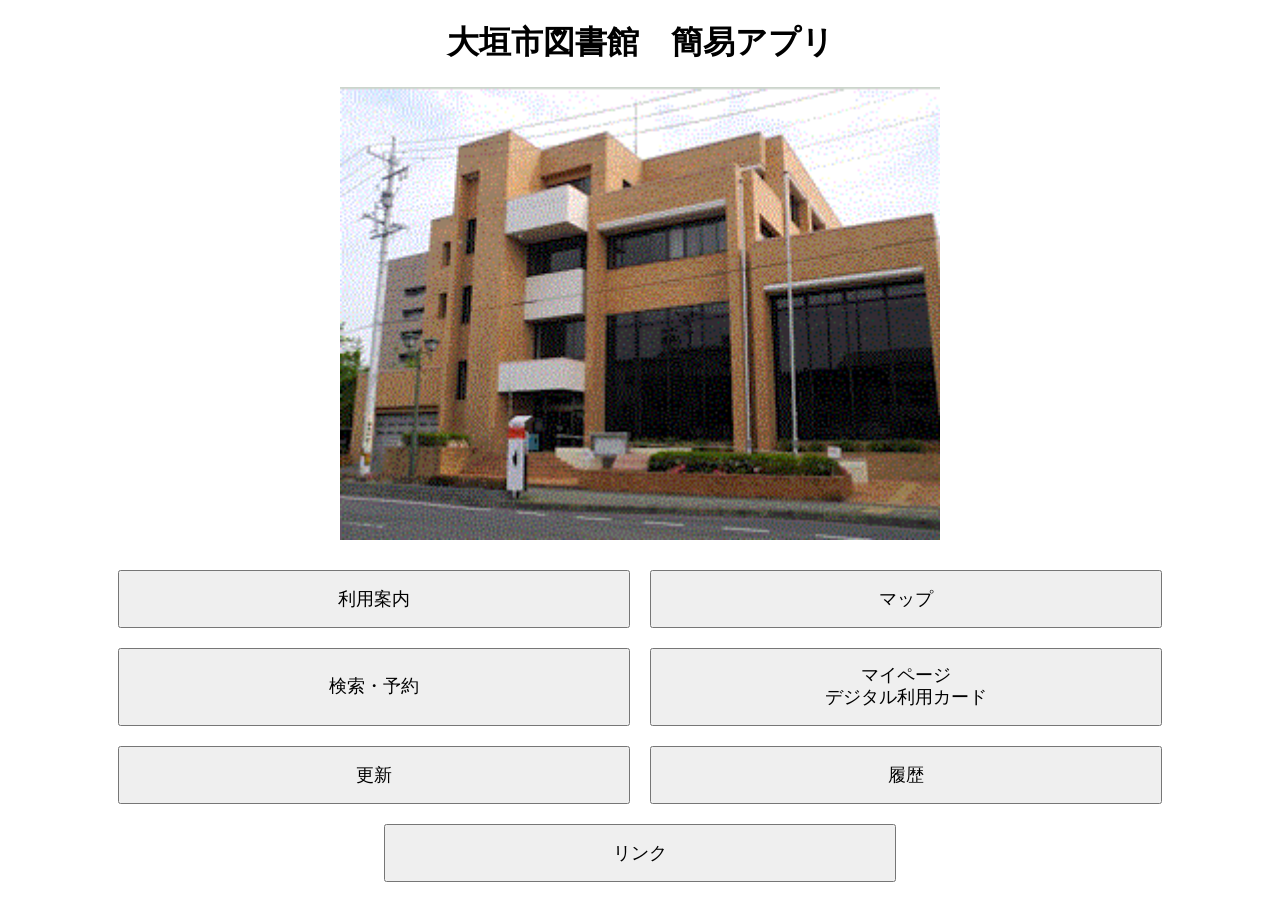
==== index.html @ 38d987ef "Add files via upload" ====
<!DOCTYPE html>
<html lang="ja">
<head>
  <meta charset="UTF-8">
  <title>トップページ</title>
  <meta name="viewport" content="width=device-width, initial-scale=1.0">
  <link rel="stylesheet" href="css/style.css">
</head>

<body>

  <h1>大垣市図書館　簡易アプリ</h1>

  <!-- 上部の画像 -->
  <img src="top.png" alt="トップ画像" style="width:100%; max-width:600px; display:block; margin:auto;">

  <!-- メニュー部分 -->
 
  <div style="text-align:center; margin-top:20px;">

  <div style="display:flex; flex-wrap:wrap; justify-content:center;">

    <button onclick="location.href='guide.html'"
            style="width:40%; padding:15px; margin:10px; font-size:18px;">
      利用案内
    </button>

    <button onclick="location.href='map.html'"
            style="width:40%; padding:15px; margin:10px; font-size:18px;">
      マップ
    </button>

    <button onclick="location.href='yoyaku.html'"
        style="width:40%; padding:15px; margin:10px; font-size:18px; line-height:1.2;">
      検索・予約
    </button>

    <button onclick="location.href='https://www.ocpl.ogaki.gifu.jp/opw/OPW/OPWUSERCONF.CSP'"
            style="width:40%; padding:15px; margin:10px; font-size:18px; line-height:1.2;">
      マイページ<br>デジタル利用カード
    </button>

    <button onclick="location.href='kousin.html'"
            style="width:40%; padding:15px; margin:10px; font-size:18px;">
      更新
    </button>

    <button onclick="location.href='rireki.html'"
            style="width:40%; padding:15px; margin:10px; font-size:18px;">
      履歴
    </button>

    <button onclick="location.href='Link.html'"
            style="width:40%; padding:15px; margin:10px; font-size:18px;">
      リンク
    </button>


  </div>

</div>
---- css/style.css ----
/* 画面全体の設定 */
body {
    margin: 0;
    padding: 0;
    background-color: #ffffff;
    font-family: sans-serif;
    text-align: center;
}

/* 地図を中央に配置するエリア */
#map-container {
    position: relative;
    width: 100%;
    max-width: 900px;   /* iPadで見やすいサイズ */
    margin: 0 auto;
}

/* 地図画像 */
#map {
    width: 100%;
    height: auto;
    display: block;
}

/* ハイライト画像（地図の上に重ねる） */
#highlight {
    position: absolute;
    top: 0;
    left: 0;
    width: 100%;
    height: auto;
    pointer-events: none;   /* クリックを地図に通す */
}

/* 非表示用クラス */
.hidden {
    display: none;
}

/* ボタンエリア */
#buttons {
    margin-top: 20px;
}

/* ボタンの見た目 */
#buttons button {
    padding: 10px 15px;
    margin: 5px;
    font-size: 16px;
    border-radius: 6px;
    border: 1px solid #888;
    background-color: #f0f0f0;
    cursor: pointer;
}

/* ボタンを押したときの反応 */
#buttons button:active {
    background-color: #d0d0d0;
}
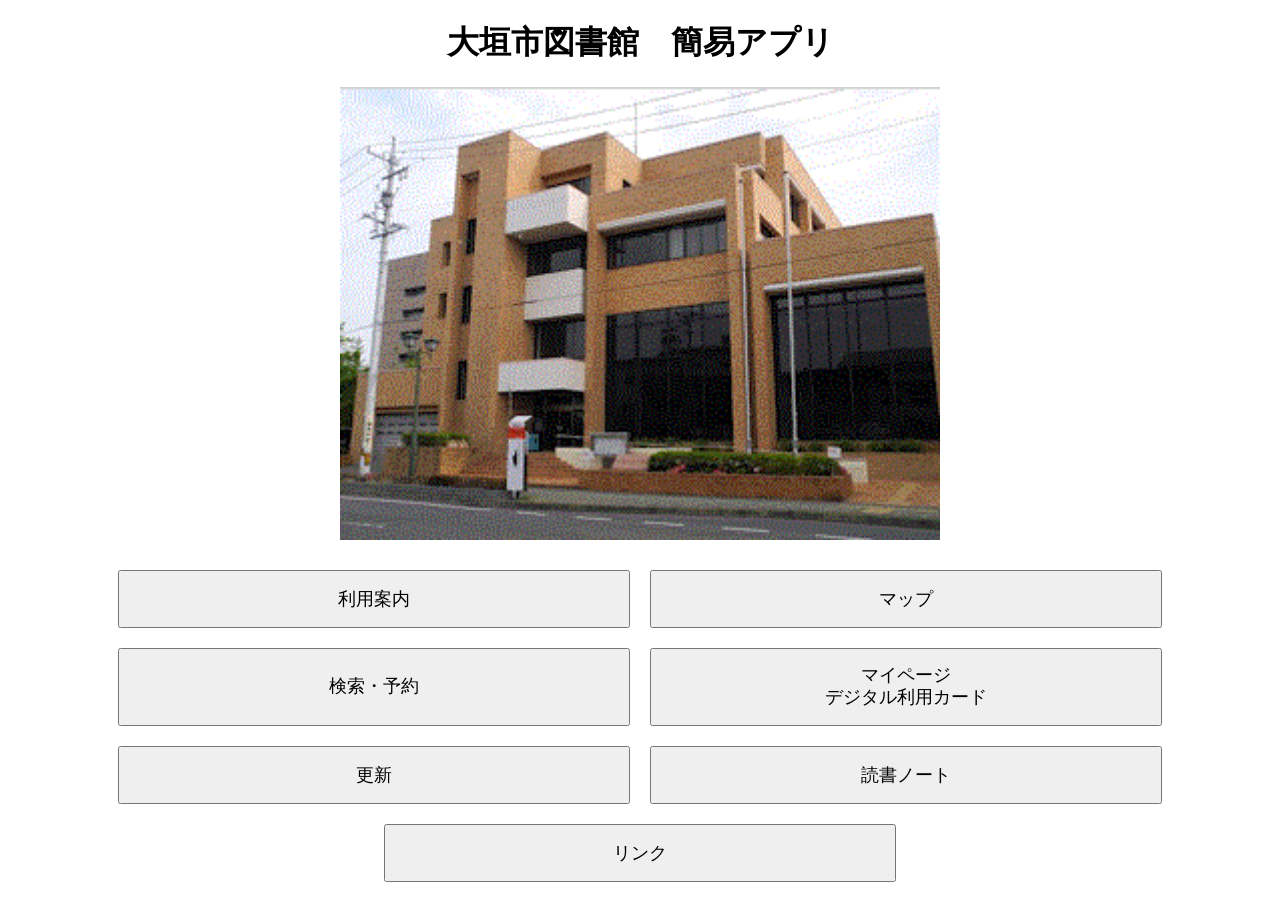
==== commit 322c90ed: "Add files via upload" ====
--- a/index.html
+++ b/index.html
@@ -47,7 +47,7 @@
 
     <button onclick="location.href='rireki.html'"
             style="width:40%; padding:15px; margin:10px; font-size:18px;">
-      履歴
+      読書ノート
     </button>
 
     <button onclick="location.href='Link.html'"
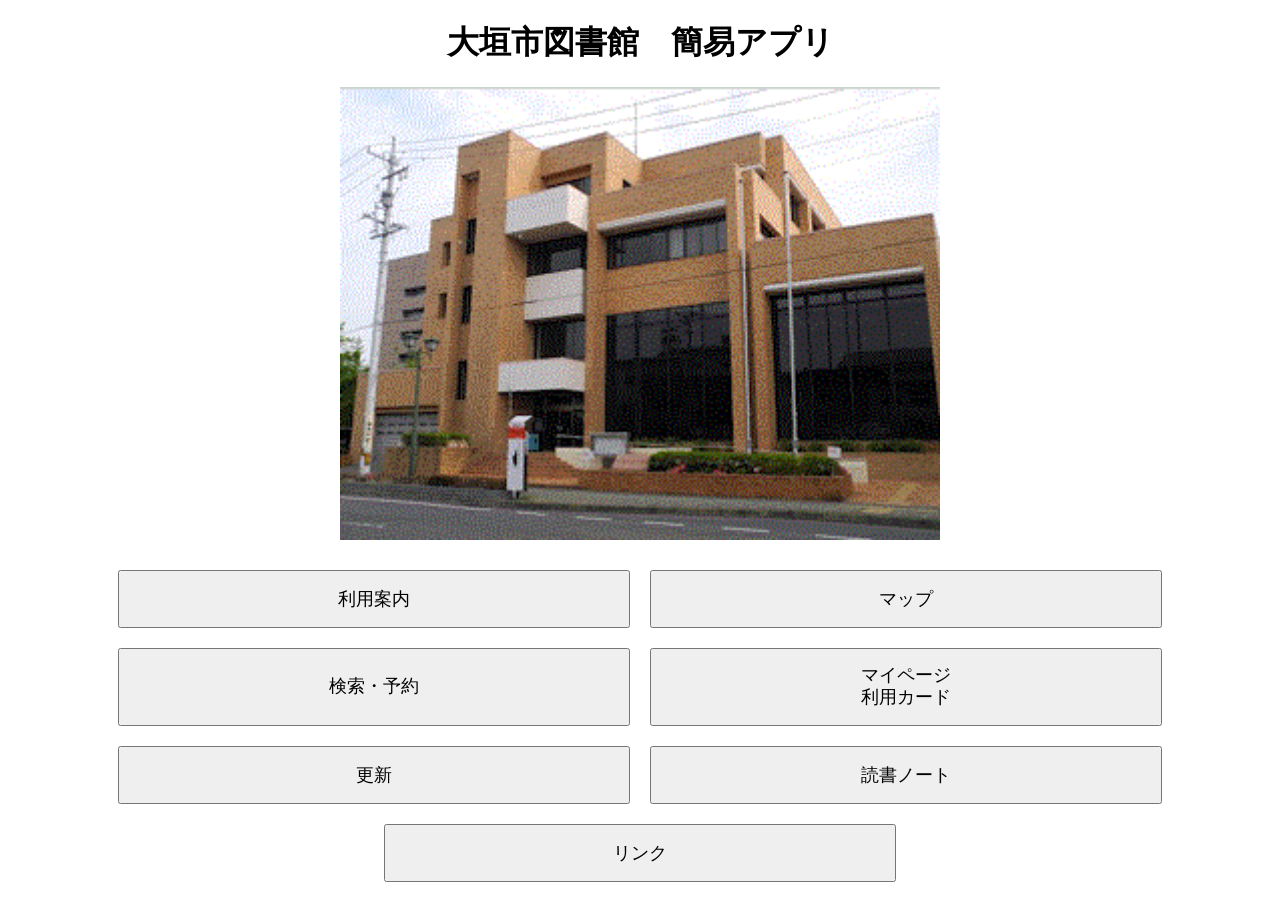
==== commit 80c9d648: "Add files via upload" ====
--- a/index.html
+++ b/index.html
@@ -37,7 +37,7 @@
 
     <button onclick="location.href='https://www.ocpl.ogaki.gifu.jp/opw/OPW/OPWUSERCONF.CSP'"
             style="width:40%; padding:15px; margin:10px; font-size:18px; line-height:1.2;">
-      マイページ<br>デジタル利用カード
+      マイページ<br>利用カード
     </button>
 
     <button onclick="location.href='kousin.html'"
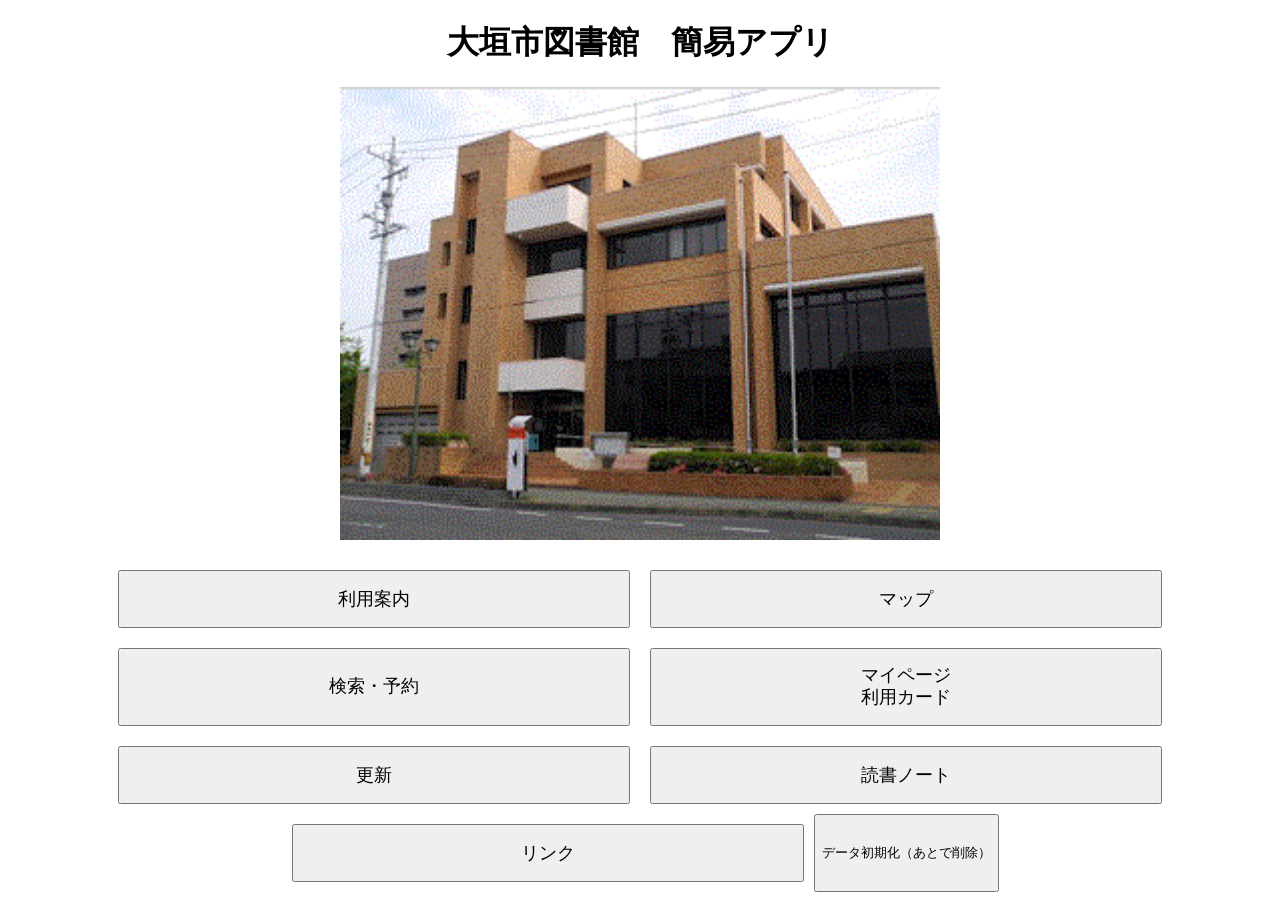
==== commit 858b648f: "Add files via upload" ====
--- a/index.html
+++ b/index.html
@@ -5,6 +5,8 @@
   <title>トップページ</title>
   <meta name="viewport" content="width=device-width, initial-scale=1.0">
   <link rel="stylesheet" href="css/style.css">
+  <link rel="manifest" href="manifest.json">
+  <link rel="apple-touch-icon" href="icon-192.png">
 </head>
 
 <body>
@@ -55,6 +57,11 @@
       リンク
     </button>
 
+<button onclick="localStorage.removeItem('books'); alert('削除しました');">
+  データ初期化（あとで削除）
+</button>
+
+
 
   </div>
 
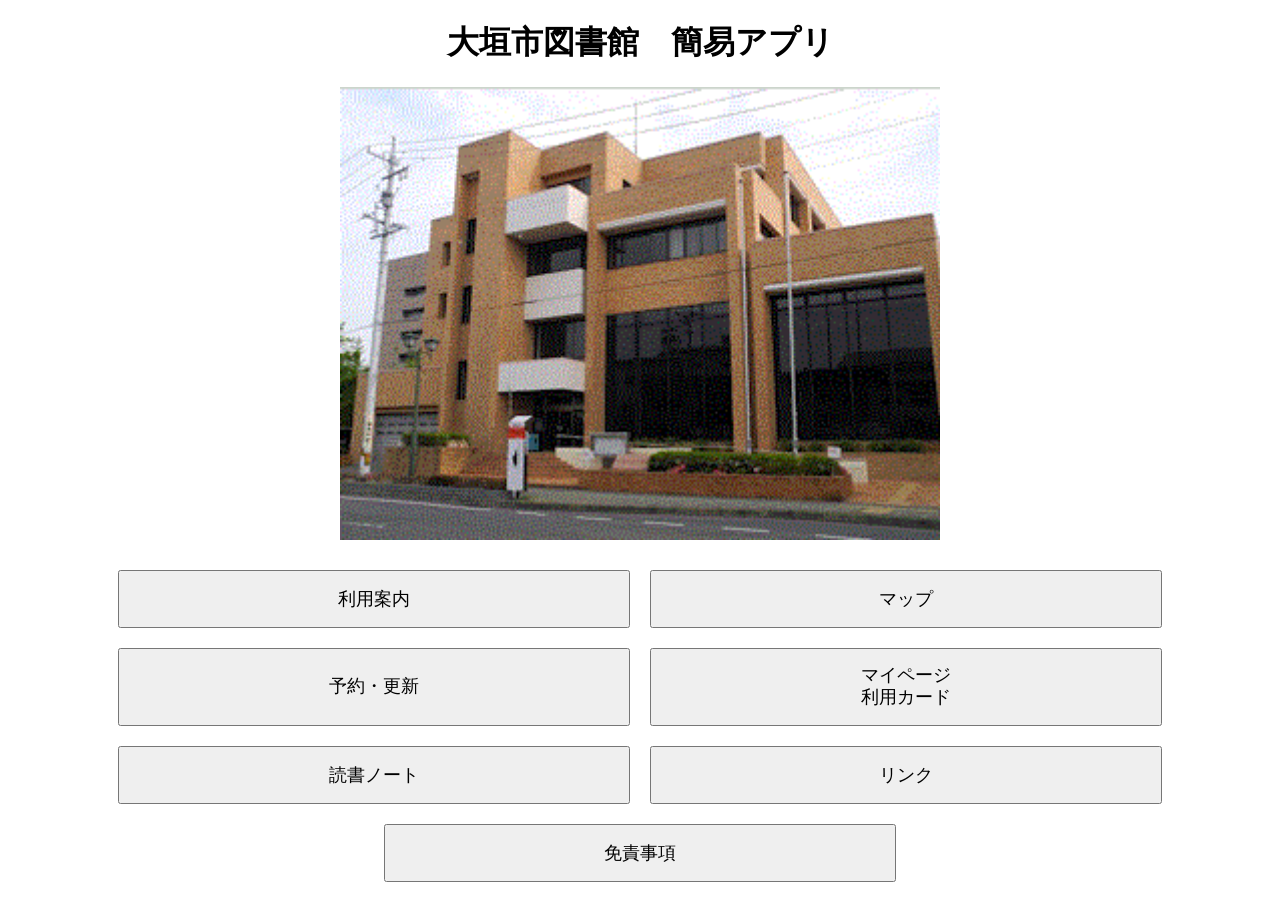
==== commit 2c3850bb: "Add files via upload" ====
--- a/index.html
+++ b/index.html
@@ -34,17 +34,12 @@
 
     <button onclick="location.href='yoyaku.html'"
         style="width:40%; padding:15px; margin:10px; font-size:18px; line-height:1.2;">
-      検索・予約
+      予約・更新
     </button>
 
     <button onclick="location.href='https://www.ocpl.ogaki.gifu.jp/opw/OPW/OPWUSERCONF.CSP'"
             style="width:40%; padding:15px; margin:10px; font-size:18px; line-height:1.2;">
       マイページ<br>利用カード
-    </button>
-
-    <button onclick="location.href='kousin.html'"
-            style="width:40%; padding:15px; margin:10px; font-size:18px;">
-      更新
     </button>
 
     <button onclick="location.href='rireki.html'"
@@ -57,10 +52,10 @@
       リンク
     </button>
 
-<button onclick="localStorage.removeItem('books'); alert('削除しました');">
-  データ初期化（あとで削除）
-</button>
-
+    <button onclick="location.href='mennseki.html'"
+            style="width:40%; padding:15px; margin:10px; font-size:18px;">
+      免責事項
+    </button>
 
 
   </div>
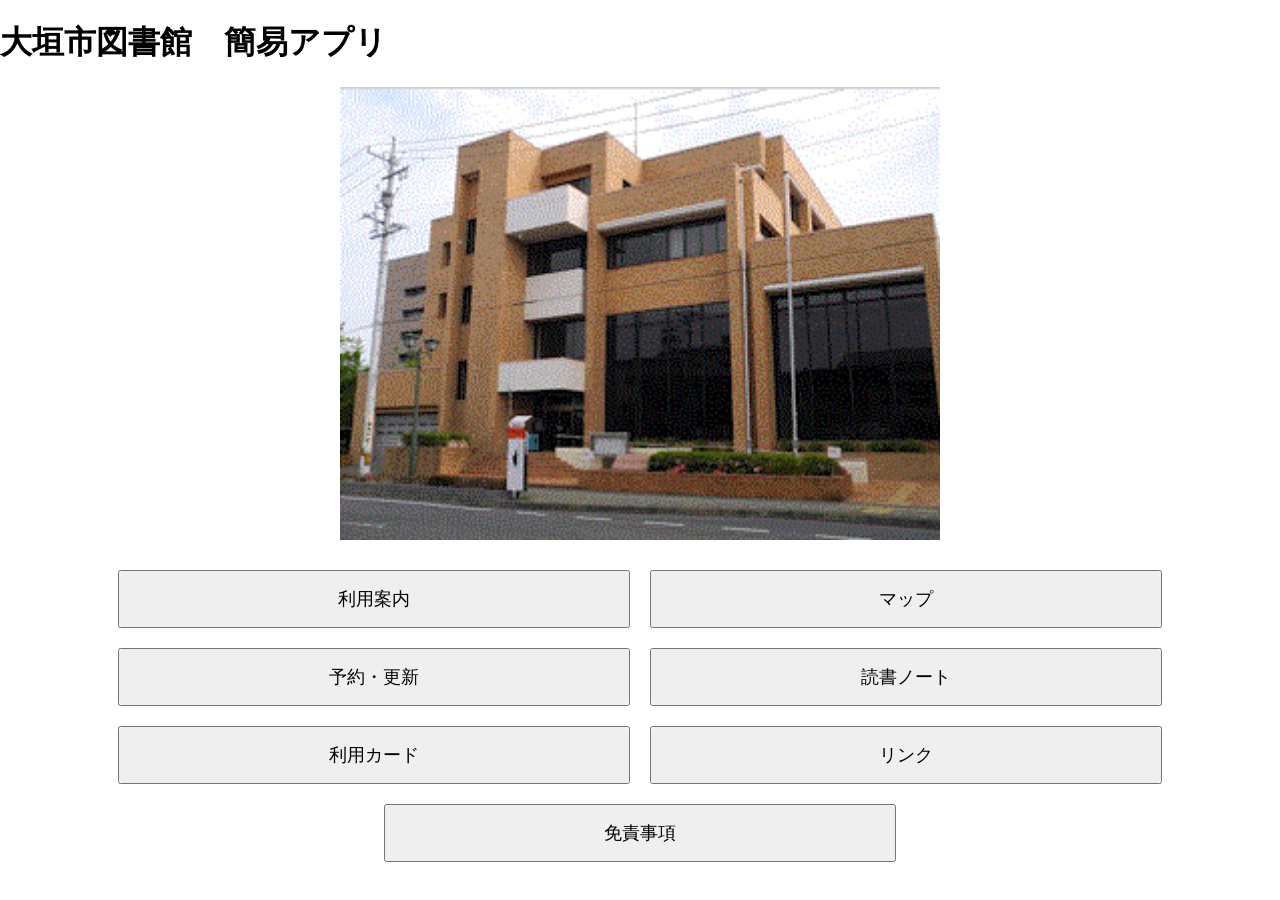
==== commit 82df1bc5: "Add files via upload" ====
--- a/index.html
+++ b/index.html
@@ -37,14 +37,14 @@
       予約・更新
     </button>
 
-    <button onclick="location.href='https://www.ocpl.ogaki.gifu.jp/opw/OPW/OPWUSERCONF.CSP'"
-            style="width:40%; padding:15px; margin:10px; font-size:18px; line-height:1.2;">
-      マイページ<br>利用カード
-    </button>
-
     <button onclick="location.href='rireki.html'"
             style="width:40%; padding:15px; margin:10px; font-size:18px;">
       読書ノート
+    </button>
+
+    <button onclick="location.href='https://www.ocpl.ogaki.gifu.jp/opw/OPW/OPWUSERCONF.CSP'"
+            style="width:40%; padding:15px; margin:10px; font-size:18px; line-height:1.2;">
+      利用カード
     </button>
 
     <button onclick="location.href='Link.html'"
--- a/css/style.css
+++ b/css/style.css
@@ -4,8 +4,9 @@
     padding: 0;
     background-color: #ffffff;
     font-family: sans-serif;
-    text-align: center;
+    text-align: left;   /* ← 左揃え */
 }
+
 
 /* 地図を中央に配置するエリア */
 #map-container {
@@ -57,3 +58,9 @@
 #buttons button:active {
     background-color: #d0d0d0;
 }
+
+#buttons button.active {
+  background-color: #4da3ff;
+  color: white;
+  border-color: #1e7fe5;
+}
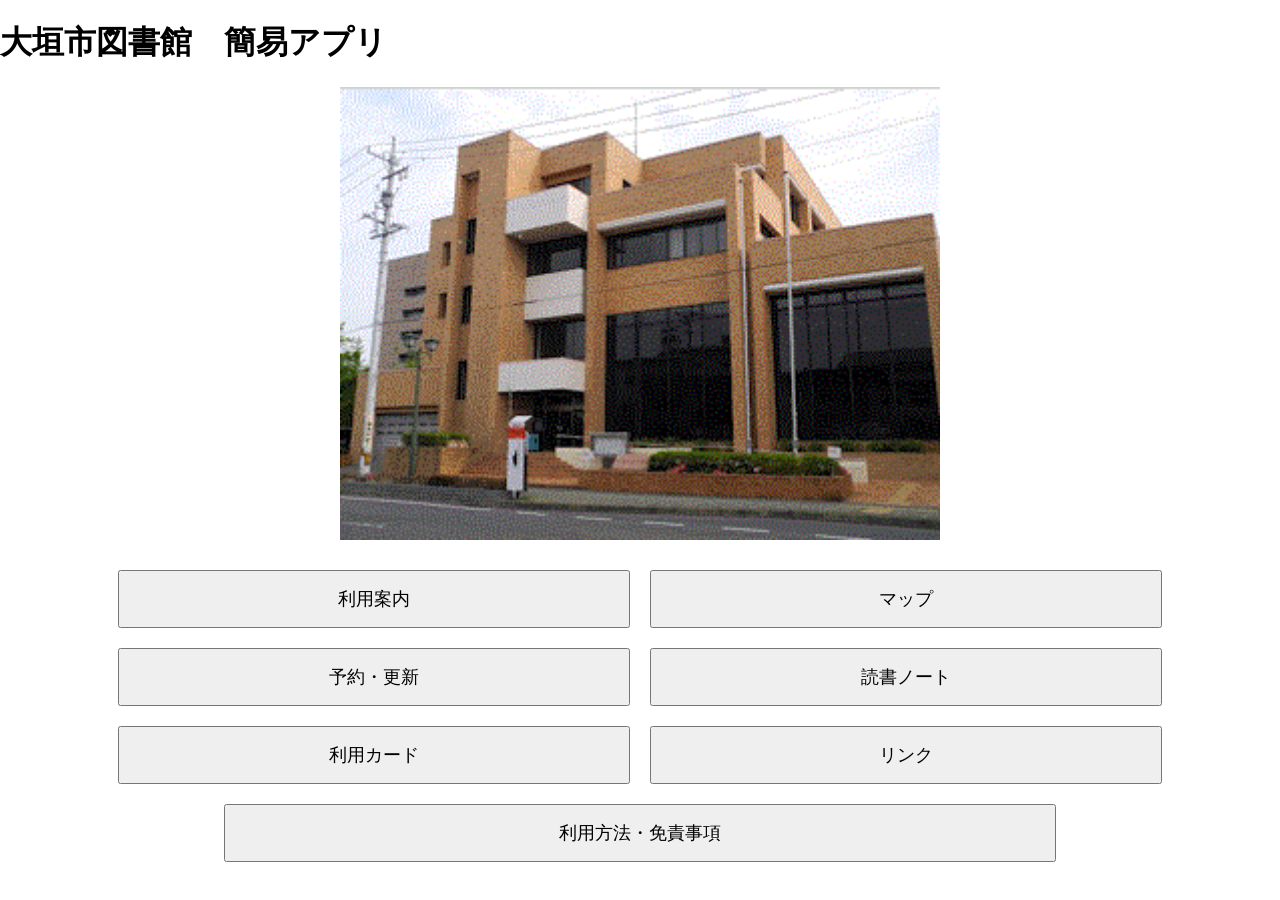
==== commit c96daa0f: "Add files via upload" ====
--- a/index.html
+++ b/index.html
@@ -53,8 +53,8 @@
     </button>
 
     <button onclick="location.href='mennseki.html'"
-            style="width:40%; padding:15px; margin:10px; font-size:18px;">
-      免責事項
+            style="width:65%; padding:15px; margin:10px; font-size:18px;">
+      利用方法・免責事項
     </button>
 
 
